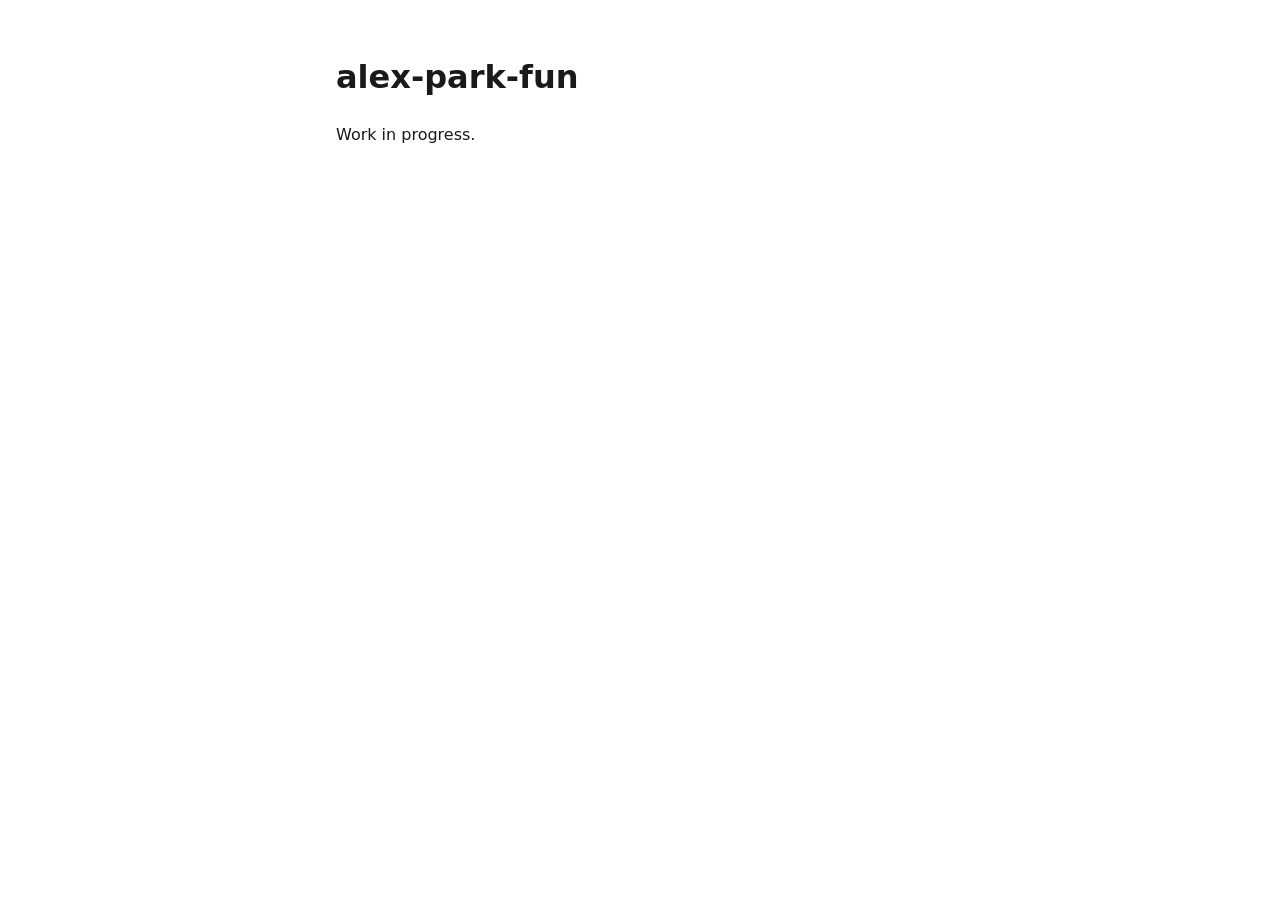
==== site/index.html @ 3700fd81 "Set up static site and publish workflow Co-Authored-By: Claude Opus 5.5 <noreply@anthropic.com>" ====
<!doctype html>
<html lang="en">
<head>
  <meta charset="utf-8">
  <meta name="viewport" content="width=device-width, initial-scale=1">
  <title>alex-park-fun</title>
  <!-- Use relative paths only. The site runs at /alex-park-fun/ and at /alex-park-fun/preview/<branch>/. -->
  <link rel="stylesheet" href="style.css">
  <script type="module" src="main.js"></script>
</head>
<body>
  <main>
    <h1>alex-park-fun</h1>
    <p>Work in progress.</p>
    <p id="status"></p>
  </main>
</body>
</html>
---- site/style.css ----
:root {
  color-scheme: light dark;
  --bg: #ffffff;
  --fg: #1a1a1a;
  --muted: #6b6b6b;
  --accent: #0a66c2;
}

@media (prefers-color-scheme: dark) {
  :root {
    --bg: #121212;
    --fg: #eaeaea;
    --muted: #9a9a9a;
    --accent: #6cb4ff;
  }
}

* { box-sizing: border-box; }

body {
  margin: 0;
  background: var(--bg);
  color: var(--fg);
  font: 16px/1.5 system-ui, -apple-system, "Segoe UI", sans-serif;
}

main {
  max-width: 40rem;
  margin: 0 auto;
  padding: 2rem 16px;
}

a { color: var(--accent); }

#status { color: var(--muted); }
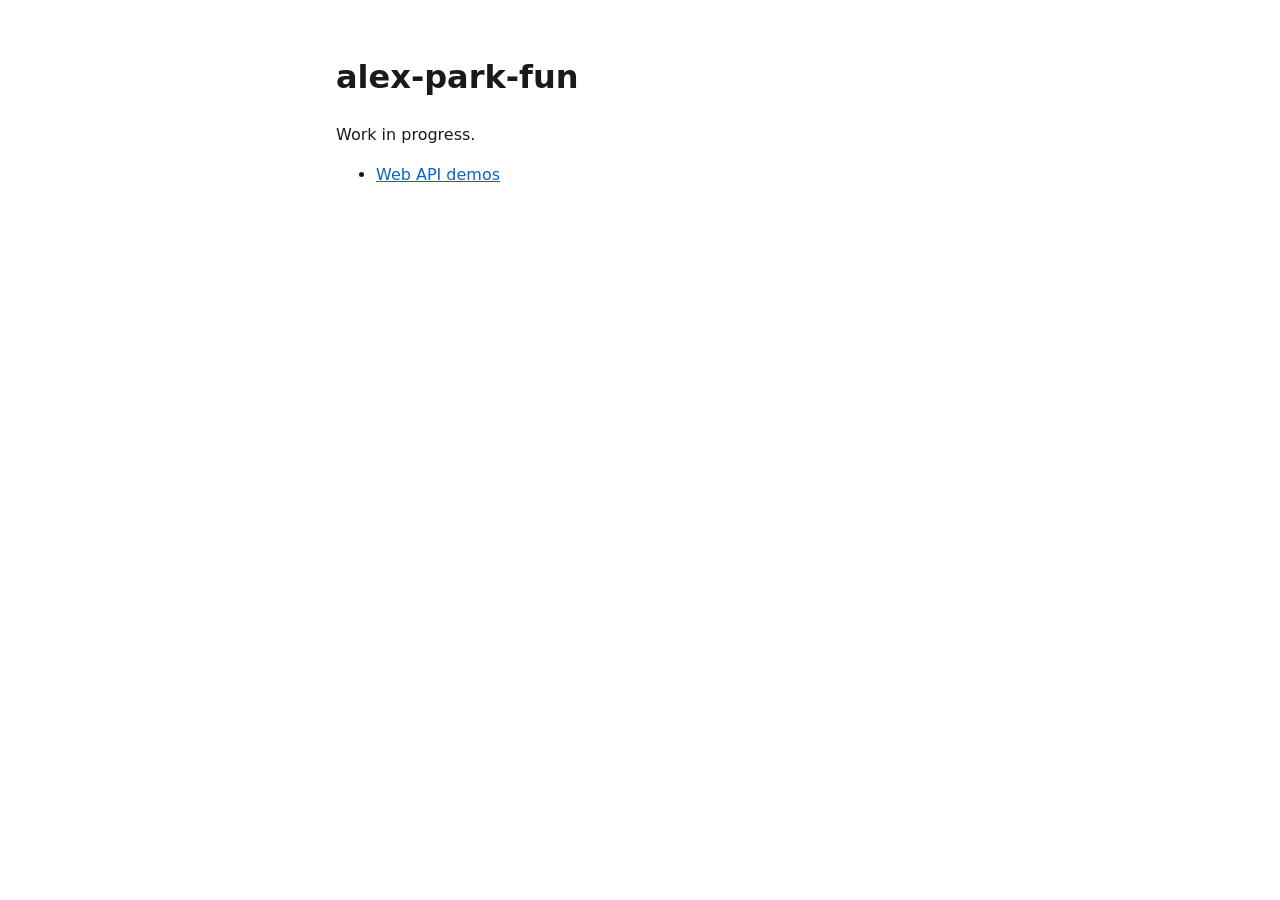
==== commit dceb1fd5: "Add Web API demos list and Wake Lock demo (step 1) Co-Authored-By: Claude Opus 5.5 <noreply@anthropi" ====
--- a/site/index.html
+++ b/site/index.html
@@ -12,6 +12,9 @@
   <main>
     <h1>alex-park-fun</h1>
     <p>Work in progress.</p>
+    <ul>
+      <li><a href="web-apis/">Web API demos</a></li>
+    </ul>
     <p id="status"></p>
   </main>
 </body>
